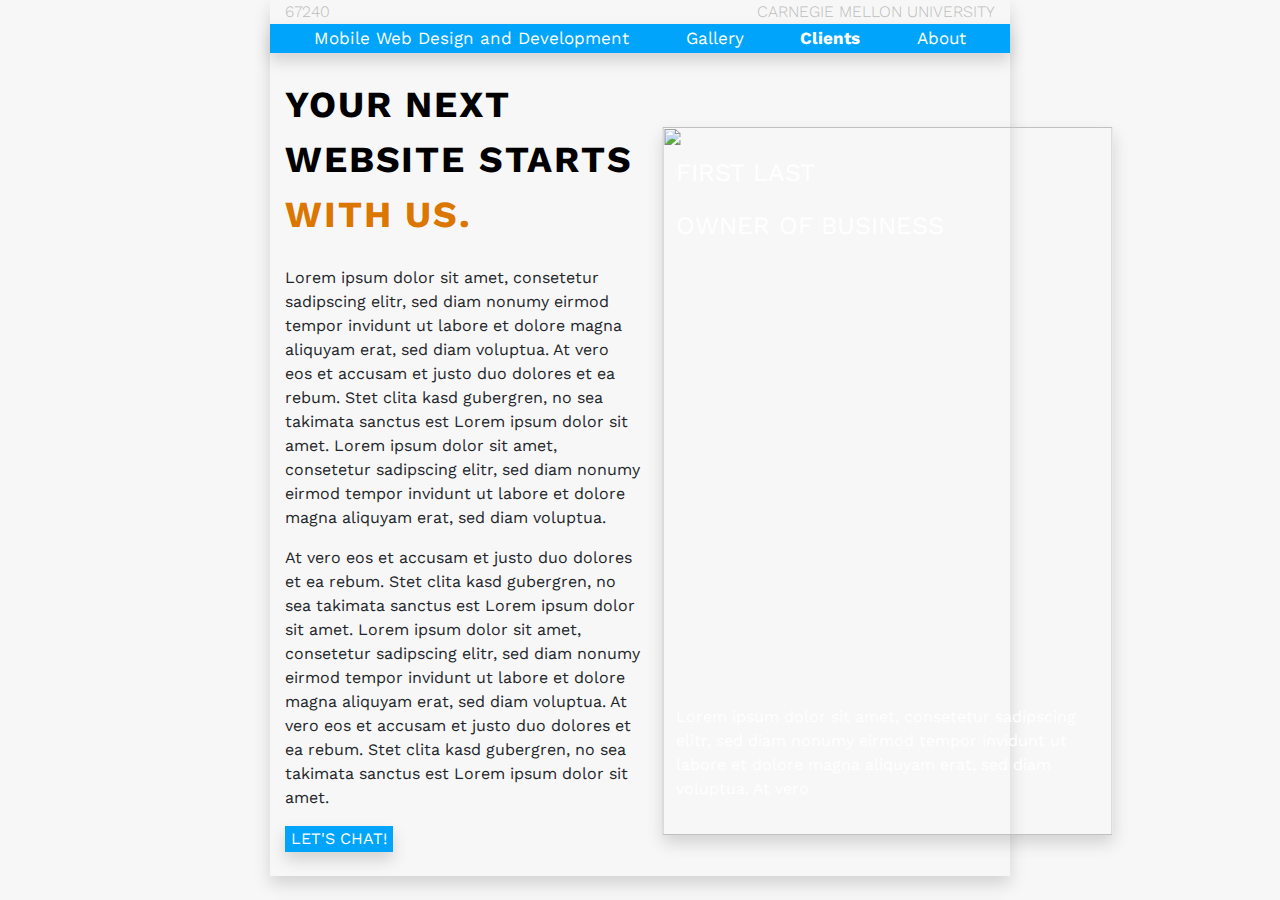
==== clients.html @ ab42519c "added gallery image box shadow and adjusted gallery page title line break, also includes some incomp" ====
<!doctype html>
<html lang="en">
  <head>
    <!-- Required meta tags -->
    <meta charset="utf-8">
    <meta name="viewport" content="width=device-width, initial-scale=1, shrink-to-fit=no">

    <!-- Bootstrap CSS -->
    <link rel="stylesheet" href="https://stackpath.bootstrapcdn.com/bootstrap/4.3.1/css/bootstrap.min.css" integrity="sha384-ggOyR0iXCbMQv3Xipma34MD+dH/1fQ784/j6cY/iJTQUOhcWr7x9JvoRxT2MZw1T" crossorigin="anonymous">
    <link rel="stylesheet" type="text/css" href="css/styles.css">

    <!-- fonts -->
    <link href="https://fonts.googleapis.com/css2?family=Work+Sans:ital,wght@0,100;0,200;0,300;0,400;0,500;0,600;0,700;0,800;0,900;1,100;1,200;1,300;1,400;1,500;1,600;1,700;1,800;1,900&display=swap" rel="stylesheet">

    <title>Clients</title>
  </head>
  <body>
    <div class=main-wrapper>
      <div class="container-fluid shadow">

        <!-- header row -->
        <div class="row justify-content-between" id="header">
          <div class="col">
            67240
          </div>
          <div class="col text-right">
            Carnegie Mellon University
          </div>
        </div>

        <!-- navbar row -->
        <div class="row">
          <div class="navbar navbar-fill w-100 shadow" >
                <a class="nav-item nav-link" href="index.html">Mobile Web Design and Development</a>
                <a class="nav-item nav-link" href="gallery_page.html">Gallery</a>
                <a class="nav-item nav-link nav-active" href="clients.html">Clients</a>
                <a class="nav-item nav-link" href="#">About</a>
          </div>
        </div>



        <!-- main content -->
        <!-- text and button -->
        <div class="col-6">
          <br>
          <div class="row">
            <p class="title-text">
              your next
            </p>
            <p class="title-text">
              website starts
            </p>
            <p class="title-text title-orange">
              with us.
            </p>
          </div>
          <br>

          <!-- image with subtitles -->
          <div id="clientpic-container">
            <img class="client-photo shadow" src="images/client.png"/>
            <div class="top">
              <p class="title-clientpic">
                first last
              </p>
              <p class="title-clientpic">
                owner of business
              </p>
            </div>
            <div class="bottom">
              <p>
                Lorem ipsum dolor sit amet, consetetur sadipscing elitr, sed diam nonumy eirmod tempor invidunt ut labore et dolore magna aliquyam erat, sed diam voluptua. At vero
              </p>
            </div>
          </div>

          <div class="row">
            <p>
              Lorem ipsum dolor sit amet, consetetur sadipscing elitr, sed diam nonumy eirmod tempor invidunt ut labore et dolore magna aliquyam erat, sed diam voluptua. At vero eos et accusam et justo duo dolores et ea rebum. Stet clita kasd gubergren, no sea takimata sanctus est Lorem ipsum dolor sit amet. Lorem ipsum dolor sit amet, consetetur sadipscing elitr, sed diam nonumy eirmod tempor invidunt ut labore et dolore magna aliquyam erat, sed diam voluptua.
            </p>
            <p>
              At vero eos et accusam et justo duo dolores et ea rebum. Stet clita kasd gubergren, no sea takimata sanctus est Lorem ipsum dolor sit amet. Lorem ipsum dolor sit amet, consetetur sadipscing elitr, sed diam nonumy eirmod tempor invidunt ut labore et dolore magna aliquyam erat, sed diam voluptua. At vero eos et accusam et justo duo dolores et ea rebum. Stet clita kasd gubergren, no sea takimata sanctus est Lorem ipsum dolor sit amet.
            </p>
          </div>
          <div class="row">
            <button class="chat shadow" type="button">
              let's chat!
            </button>
          </div>
          <br>
        </div>

      </div>
    </div>
  </body>
</html>
---- css/styles.css ----
/* needs !important to override bootstrap css */
body {
  background: #F7F7F7 !important;
  font-family: 'Work Sans', sans-serif;
}

/* Extra small devices (phones, 600px and down) */
@media only screen and (max-width: 600px) {
  .bottom {
  }

  #clientpic-container {
    width: 200%;
  }

  .top {
  }

}

/* Small devices (portrait tablets and large phones, 600px and up) */
@media only screen and (min-width: 600px) {


}

/* Medium devices (landscape tablets, 768px and up) */
@media only screen and (min-width: 768px) {


}

/* Large devices (laptops/desktops, 992px and up) */
@media only screen and (min-width: 992px) {


}

/* Extra large devices (large laptops and desktops, 1200px and up) */
@media only screen and (min-width: 1200px) {
  .bottom {
    bottom: 0%;
    color: white;
    left: 0%;
    margin-left: 8%;
    margin-bottom: 4%;
    position: absolute;
  }

  #clientpic-container {
    position: absolute;
    left: 100%;
    top: 9%;
    width: 450px;
    height: 86%;
  }

  .top {
    left: 0%;
    margin-left: 8%;
    margin-top: 6%;
    position: absolute;
    top: 0%;
  }

}



.chat {
  background-color: #00A4FA;
  border: none;
  color: white;
  font-size: auto;
  text-transform: uppercase;
}

.client-photo {
  height: 100%;
  object-fit: cover;
  transform: translate(5%,0);
  width: 100%;
}

#gallery-container {
	margin-top: 2em;
  width: 925px;
  position: relative;
  left: -107px;
}

.gallery-row {
  margin-bottom: 1em;
}

.gallery-photo {
  width: 100%;
  height: 75%;
  box-shadow: 0 0 10px gray;
  margin-bottom: 0.75em;
}

#gallery_image {
  box-shadow: 0 0 10px gray;
  padding-bottom: 0px;
  margin-bottom: 2em;
}

.gallery-link {
  color: #DB7600;
  font-weight: 600;
  text-transform: uppercase;
  margin-bottom: 1em;
}

.title-text {
  text-transform: uppercase;
  color: black;
  font-size: 2.3em;
  font-weight: 700;
  letter-spacing: 0.05em;
  margin-bottom: 0px;
  vertical-align: text-top;
}

.title-text-small {
  color: black;
  font-size: 2em;
  font-weight: 600;
  margin-bottom: 0px;
  vertical-align: text-top;
}

.title-blue {
  color: #00A4FA;
}

.title-clientpic {
  color: white;
  font-size: 25px;
  text-transform: uppercase;
}

.title-orange {
  color: #DB7600;
}

.sub-head {
  color: #BCBCBC;
  font-weight: 400;
  padding-top: 0.5em;
  padding-bottom: 0.5em;
}

.navbar {
  /* bold font */
  font-weight: 400;
  font-size: 17px;
  background-color: #00A4FA;
  min-height: 0px !important;
  padding-top: 0.1em !important;
  padding-bottom: 0.1em !important;
}

.navbar a {
  color: white;
  padding-top: 0px !important;
  padding-bottom: 0px !important;
  margin: auto;
}

.nav-active {
  /* bold font */
  font-weight: 700;
}

.main-wrapper {
  width: 740px;
  margin: 0 auto;
}

.main-img{
  width: 100%;
  height: 100%;
  box-shadow: 0 0 10px gray;
}

#header{
  /* light font */
  font-weight: 300;
  text-transform: uppercase;
  color: #BCBCBC;
}

.img-fluid {
  padding-bottom: 2em;
}

.date-text {
  color: #BCBCBC;
  font-weight: 400;
  text-transform: uppercase;
}
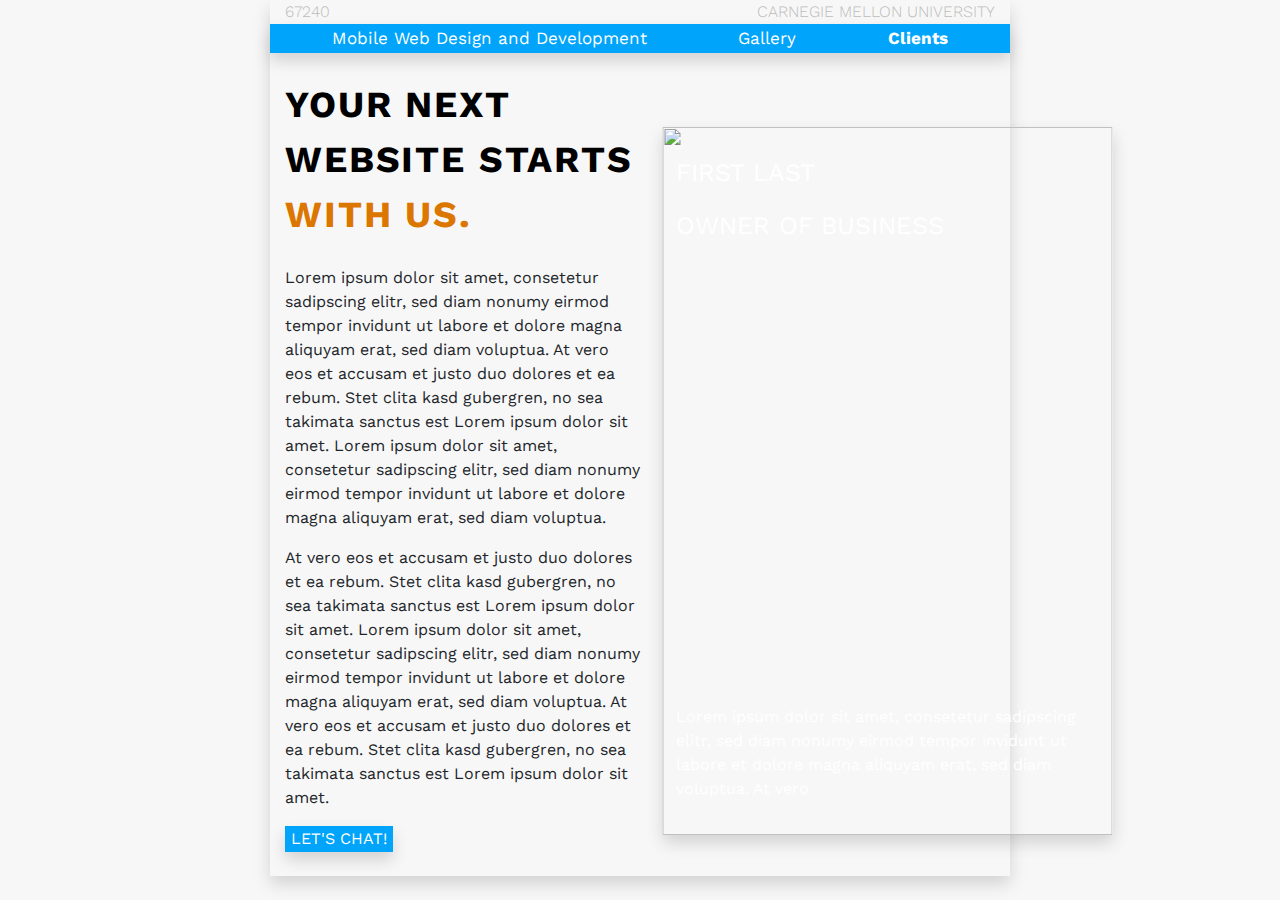
==== commit f4b25185: "fixed navbar" ====
--- a/clients.html
+++ b/clients.html
@@ -34,7 +34,6 @@
                 <a class="nav-item nav-link" href="index.html">Mobile Web Design and Development</a>
                 <a class="nav-item nav-link" href="gallery_page.html">Gallery</a>
                 <a class="nav-item nav-link nav-active" href="clients.html">Clients</a>
-                <a class="nav-item nav-link" href="#">About</a>
           </div>
         </div>
 
@@ -42,7 +41,7 @@
 
         <!-- main content -->
         <!-- text and button -->
-        <div class="col-6">
+        <div class="col-lg-6 col-sm-12">
           <br>
           <div class="row">
             <p class="title-text">
--- a/css/styles.css
+++ b/css/styles.css
@@ -6,38 +6,133 @@
 
 /* Extra small devices (phones, 600px and down) */
 @media only screen and (max-width: 600px) {
-  .bottom {
+  #gallery-container {
+      margin-top: 2em;
+      width: 100%;
+  }
+
+  #gallery_image {
+    width: 100%;
+  }
+
+  /* client */
+  .bottom {
+    display: none;
+  }
+
+  .top {
+    display: none;
   }
 
   #clientpic-container {
-    width: 200%;
-  }
-
-  .top {
+    margin: auto;
+  }
+
+  /* index */
+  .main-wrapper {
+    width: inherit !important;
+  }
+
+  .client-photo {
+    height: 100%;
+    object-fit: cover;
+    width: 100%;
+    margin-bottom: 1em;
+  }
+
+  .chat {
+    background-color: #00A4FA;
+    border: none;
+    color: white;
+    font-size: auto;
+    text-transform: uppercase;
+    margin: auto;
   }
 
 }
 
 /* Small devices (portrait tablets and large phones, 600px and up) */
-@media only screen and (min-width: 600px) {
-
-
+@media only screen and (min-width: 600px) and (max-width: 766px){
+  /* client */
+  .bottom {
+    display: none;
+  }
+
+  .top {
+    display: none;
+  }
+
+  #gallery-container {
+      margin-top: 2em;
+      width: 100%;
+  }
+
+  .main-wrapper {
+    width: inherit !important;
+  }
+
+  .client-photo {
+    height: 100%;
+    object-fit: cover;
+    width: 100%;
+    margin-bottom: 1em;
+  }
+
+  .chat {
+    background-color: #00A4FA;
+    border: none;
+    color: white;
+    font-size: auto;
+    text-transform: uppercase;
+    margin: auto;
+  }
 }
 
 /* Medium devices (landscape tablets, 768px and up) */
-@media only screen and (min-width: 768px) {
-
-
+@media only screen and (min-width: 768px) and (max-width: 991px){
+  /* client */
+  .bottom {
+    bottom: 0%;
+    color: white;
+    left: 0%;
+    margin-left: 8%;
+    margin-bottom: 4%;
+    position: absolute;
+  }
+
+  .top {
+    left: 0%;
+    margin-left: 8%;
+    margin-top: 6%;
+    position: absolute;
+    top: 0%;
+  }
+
+  .container-fluid {
+    width: 740px !important;
+  }
+
+  .main-wrapper {
+    width: inherit !important;
+  }
+
+  .client-photo {
+    height: 100%;
+    object-fit: cover;
+    width: 100%;
+  }
+
+  .chat {
+    background-color: #00A4FA;
+    border: none;
+    color: white;
+    font-size: auto;
+    text-transform: uppercase;
+  }
 }
 
 /* Large devices (laptops/desktops, 992px and up) */
-@media only screen and (min-width: 992px) {
-
-
-}
-
-/* Extra large devices (large laptops and desktops, 1200px and up) */
-@media only screen and (min-width: 1200px) {
+@media only screen and (min-width: 992px) and (max-width: 1199px){
   .bottom {
     bottom: 0%;
     color: white;
@@ -63,30 +158,89 @@
     top: 0%;
   }
 
-}
-
-
-
-.chat {
-  background-color: #00A4FA;
-  border: none;
-  color: white;
-  font-size: auto;
-  text-transform: uppercase;
-}
-
-.client-photo {
-  height: 100%;
-  object-fit: cover;
-  transform: translate(5%,0);
-  width: 100%;
-}
-
-#gallery-container {
-	margin-top: 2em;
-  width: 925px;
-  position: relative;
-  left: -107px;
+  #gallery-container {
+    margin-top: 2em;
+    width: 925px;
+    position: relative;
+    left: -107px;
+  }
+
+  .client-photo {
+    height: 100%;
+    object-fit: cover;
+    transform: translate(5%,0);
+    width: 100%;
+  }
+
+  .chat {
+    background-color: #00A4FA;
+    border: none;
+    color: white;
+    font-size: auto;
+    text-transform: uppercase;
+  }
+
+  .main-wrapper {
+    width: 740px;
+    margin: 0 auto;
+  }
+
+}
+
+/* Extra large devices (large laptops and desktops, 1200px and up) */
+@media only screen and (min-width: 1200px) {
+  #gallery-container {
+    margin-top: 2em;
+    width: 925px;
+    position: relative;
+    left: -107px;
+  }
+
+  .bottom {
+    bottom: 0%;
+    color: white;
+    left: 0%;
+    margin-left: 8%;
+    margin-bottom: 4%;
+    position: absolute;
+  }
+
+  #clientpic-container {
+    position: absolute;
+    left: 100%;
+    top: 9%;
+    width: 450px;
+    height: 86%;
+  }
+
+  .top {
+    left: 0%;
+    margin-left: 8%;
+    margin-top: 6%;
+    position: absolute;
+    top: 0%;
+  }
+
+  .client-photo {
+    height: 100%;
+    object-fit: cover;
+    transform: translate(5%,0);
+    width: 100%;
+  }
+
+  .chat {
+    background-color: #00A4FA;
+    border: none;
+    color: white;
+    font-size: auto;
+    text-transform: uppercase;
+  }
+
+  .main-wrapper {
+    width: 740px;
+    margin: 0 auto;
+  }
+
 }
 
 .gallery-row {
@@ -98,6 +252,7 @@
   height: 75%;
   box-shadow: 0 0 10px gray;
   margin-bottom: 0.75em;
+  object-fit: cover;
 }
 
 #gallery_image {
@@ -174,11 +329,6 @@
   font-weight: 700;
 }
 
-.main-wrapper {
-  width: 740px;
-  margin: 0 auto;
-}
-
 .main-img{
   width: 100%;
   height: 100%;
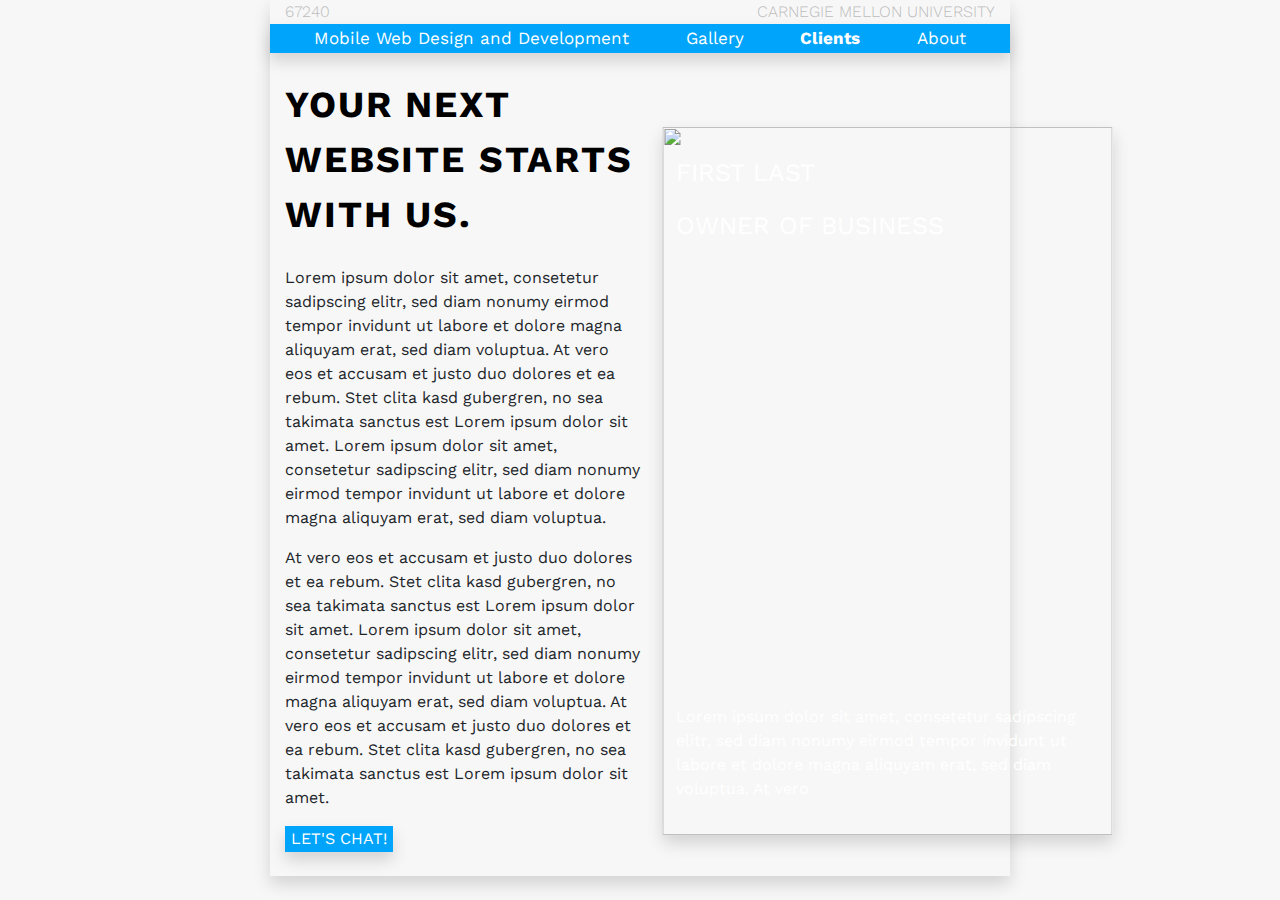
==== commit d0663ba1: "cleaned up code" ====
--- a/clients.html
+++ b/clients.html
@@ -34,11 +34,10 @@
                 <a class="nav-item nav-link" href="index.html">Mobile Web Design and Development</a>
                 <a class="nav-item nav-link" href="gallery_page.html">Gallery</a>
                 <a class="nav-item nav-link nav-active" href="clients.html">Clients</a>
+                <a class="nav-item nav-link" href="#">About</a>
           </div>
         </div>
-
-
-
+        
         <!-- main content -->
         <!-- text and button -->
         <div class="col-lg-6 col-sm-12">
--- a/css/styles.css
+++ b/css/styles.css
@@ -6,6 +6,11 @@
 
 /* Extra small devices (phones, 600px and down) */
 @media only screen and (max-width: 600px) {
+  .main-wrapper {
+    width: inherit !important;
+  }
+
+  /* gallery */
   #gallery-container {
       margin-top: 2em;
       width: 100%;
@@ -16,11 +21,11 @@
   }
 
   /* client */
-  .bottom {
+  .top {
     display: none;
   }
 
-  .top {
+  .bottom {
     display: none;
   }
 
@@ -28,11 +33,6 @@
     margin: auto;
   }
 
-  /* index */
-  .main-wrapper {
-    width: inherit !important;
-  }
-
   .client-photo {
     height: 100%;
     object-fit: cover;
@@ -53,22 +53,23 @@
 
 /* Small devices (portrait tablets and large phones, 600px and up) */
 @media only screen and (min-width: 600px) and (max-width: 766px){
-  /* client */
-  .bottom {
-    display: none;
-  }
-
-  .top {
-    display: none;
-  }
-
+  .main-wrapper {
+    width: inherit !important;
+  }
+
+  /* gallery */
   #gallery-container {
       margin-top: 2em;
       width: 100%;
   }
 
-  .main-wrapper {
-    width: inherit !important;
+  /* client */
+  .bottom {
+    display: none;
+  }
+
+  .top {
+    display: none;
   }
 
   .client-photo {
@@ -90,24 +91,6 @@
 
 /* Medium devices (landscape tablets, 768px and up) */
 @media only screen and (min-width: 768px) and (max-width: 991px){
-  /* client */
-  .bottom {
-    bottom: 0%;
-    color: white;
-    left: 0%;
-    margin-left: 8%;
-    margin-bottom: 4%;
-    position: absolute;
-  }
-
-  .top {
-    left: 0%;
-    margin-left: 8%;
-    margin-top: 6%;
-    position: absolute;
-    top: 0%;
-  }
-
   .container-fluid {
     width: 740px !important;
   }
@@ -116,6 +99,30 @@
     width: inherit !important;
   }
 
+  /* gallery */
+  #gallery-container {
+      margin-top: 2em;
+      width: 100%;
+  }
+
+  /* client */
+  .bottom {
+    bottom: 0%;
+    color: white;
+    left: 0%;
+    margin-left: 8%;
+    margin-bottom: 4%;
+    position: absolute;
+  }
+
+  .top {
+    left: 0%;
+    margin-left: 8%;
+    margin-top: 6%;
+    position: absolute;
+    top: 0%;
+  }
+
   .client-photo {
     height: 100%;
     object-fit: cover;
@@ -133,6 +140,19 @@
 
 /* Large devices (laptops/desktops, 992px and up) */
 @media only screen and (min-width: 992px) and (max-width: 1199px){
+  .main-wrapper {
+    width: 740px;
+    margin: 0 auto;
+  }
+
+  #gallery-container {
+    margin-top: 2em;
+    width: 925px;
+    position: relative;
+    left: -107px;
+  }
+
+  /* client */
   .bottom {
     bottom: 0%;
     color: white;
@@ -140,6 +160,14 @@
     margin-left: 8%;
     margin-bottom: 4%;
     position: absolute;
+  }
+
+  .top {
+    left: 0%;
+    margin-left: 8%;
+    margin-top: 6%;
+    position: absolute;
+    top: 0%;
   }
 
   #clientpic-container {
@@ -150,14 +178,30 @@
     height: 86%;
   }
 
-  .top {
-    left: 0%;
-    margin-left: 8%;
-    margin-top: 6%;
-    position: absolute;
-    top: 0%;
-  }
-
+  .client-photo {
+    height: 100%;
+    object-fit: cover;
+    transform: translate(5%,0);
+    width: 100%;
+  }
+
+  .chat {
+    background-color: #00A4FA;
+    border: none;
+    color: white;
+    font-size: auto;
+    text-transform: uppercase;
+  }
+}
+
+/* Extra large devices (large laptops and desktops, 1200px and up) */
+@media only screen and (min-width: 1200px) {
+  .main-wrapper {
+    width: 740px;
+    margin: 0 auto;
+  }
+
+  /* gallery */
   #gallery-container {
     margin-top: 2em;
     width: 925px;
@@ -165,37 +209,7 @@
     left: -107px;
   }
 
-  .client-photo {
-    height: 100%;
-    object-fit: cover;
-    transform: translate(5%,0);
-    width: 100%;
-  }
-
-  .chat {
-    background-color: #00A4FA;
-    border: none;
-    color: white;
-    font-size: auto;
-    text-transform: uppercase;
-  }
-
-  .main-wrapper {
-    width: 740px;
-    margin: 0 auto;
-  }
-
-}
-
-/* Extra large devices (large laptops and desktops, 1200px and up) */
-@media only screen and (min-width: 1200px) {
-  #gallery-container {
-    margin-top: 2em;
-    width: 925px;
-    position: relative;
-    left: -107px;
-  }
-
+  /* client */
   .bottom {
     bottom: 0%;
     color: white;
@@ -203,6 +217,14 @@
     margin-left: 8%;
     margin-bottom: 4%;
     position: absolute;
+  }
+
+  .top {
+    left: 0%;
+    margin-left: 8%;
+    margin-top: 6%;
+    position: absolute;
+    top: 0%;
   }
 
   #clientpic-container {
@@ -213,14 +235,6 @@
     height: 86%;
   }
 
-  .top {
-    left: 0%;
-    margin-left: 8%;
-    margin-top: 6%;
-    position: absolute;
-    top: 0%;
-  }
-
   .client-photo {
     height: 100%;
     object-fit: cover;
@@ -235,15 +249,24 @@
     font-size: auto;
     text-transform: uppercase;
   }
-
-  .main-wrapper {
-    width: 740px;
-    margin: 0 auto;
-  }
-
-}
-
-.gallery-row {
+}
+
+.date-text {
+  color: #BCBCBC;
+  font-weight: 400;
+  text-transform: uppercase;
+}
+
+#gallery_image {
+  box-shadow: 0 0 10px gray;
+  padding-bottom: 0px;
+  margin-bottom: 2em;
+}
+
+.gallery-link {
+  color: #DB7600;
+  font-weight: 600;
+  text-transform: uppercase;
   margin-bottom: 1em;
 }
 
@@ -255,56 +278,30 @@
   object-fit: cover;
 }
 
-#gallery_image {
+.gallery-row {
+  margin-bottom: 1em;
+}
+
+#header{
+  /* light font */
+  font-weight: 300;
+  text-transform: uppercase;
+  color: #BCBCBC;
+}
+
+.img-fluid {
+  padding-bottom: 2em;
+}
+
+.main-img{
+  width: 100%;
+  height: 100%;
   box-shadow: 0 0 10px gray;
-  padding-bottom: 0px;
-  margin-bottom: 2em;
-}
-
-.gallery-link {
-  color: #DB7600;
-  font-weight: 600;
-  text-transform: uppercase;
-  margin-bottom: 1em;
-}
-
-.title-text {
-  text-transform: uppercase;
-  color: black;
-  font-size: 2.3em;
+}
+
+.nav-active {
+  /* bold font */
   font-weight: 700;
-  letter-spacing: 0.05em;
-  margin-bottom: 0px;
-  vertical-align: text-top;
-}
-
-.title-text-small {
-  color: black;
-  font-size: 2em;
-  font-weight: 600;
-  margin-bottom: 0px;
-  vertical-align: text-top;
-}
-
-.title-blue {
-  color: #00A4FA;
-}
-
-.title-clientpic {
-  color: white;
-  font-size: 25px;
-  text-transform: uppercase;
-}
-
-.title-orange {
-  color: #DB7600;
-}
-
-.sub-head {
-  color: #BCBCBC;
-  font-weight: 400;
-  padding-top: 0.5em;
-  padding-bottom: 0.5em;
 }
 
 .navbar {
@@ -324,30 +321,41 @@
   margin: auto;
 }
 
-.nav-active {
-  /* bold font */
-  font-weight: 700;
-}
-
-.main-img{
-  width: 100%;
-  height: 100%;
-  box-shadow: 0 0 10px gray;
-}
-
-#header{
-  /* light font */
-  font-weight: 300;
-  text-transform: uppercase;
-  color: #BCBCBC;
-}
-
-.img-fluid {
-  padding-bottom: 2em;
-}
-
-.date-text {
+.sub-head {
   color: #BCBCBC;
   font-weight: 400;
-  text-transform: uppercase;
-}
+  padding-top: 0.5em;
+  padding-bottom: 0.5em;
+}
+
+.title-blue {
+  color: #00A4FA;
+}
+
+.title-clientpic {
+  color: white;
+  font-size: 25px;
+  text-transform: uppercase;
+}
+
+.title-orange {
+  color: #DB7600;
+}
+
+.title-text {
+  text-transform: uppercase;
+  color: black;
+  font-size: 2.3em;
+  font-weight: 700;
+  letter-spacing: 0.05em;
+  margin-bottom: 0px;
+  vertical-align: text-top;
+}
+
+.title-text-small {
+  color: black;
+  font-size: 2em;
+  font-weight: 600;
+  margin-bottom: 0px;
+  vertical-align: text-top;
+}
